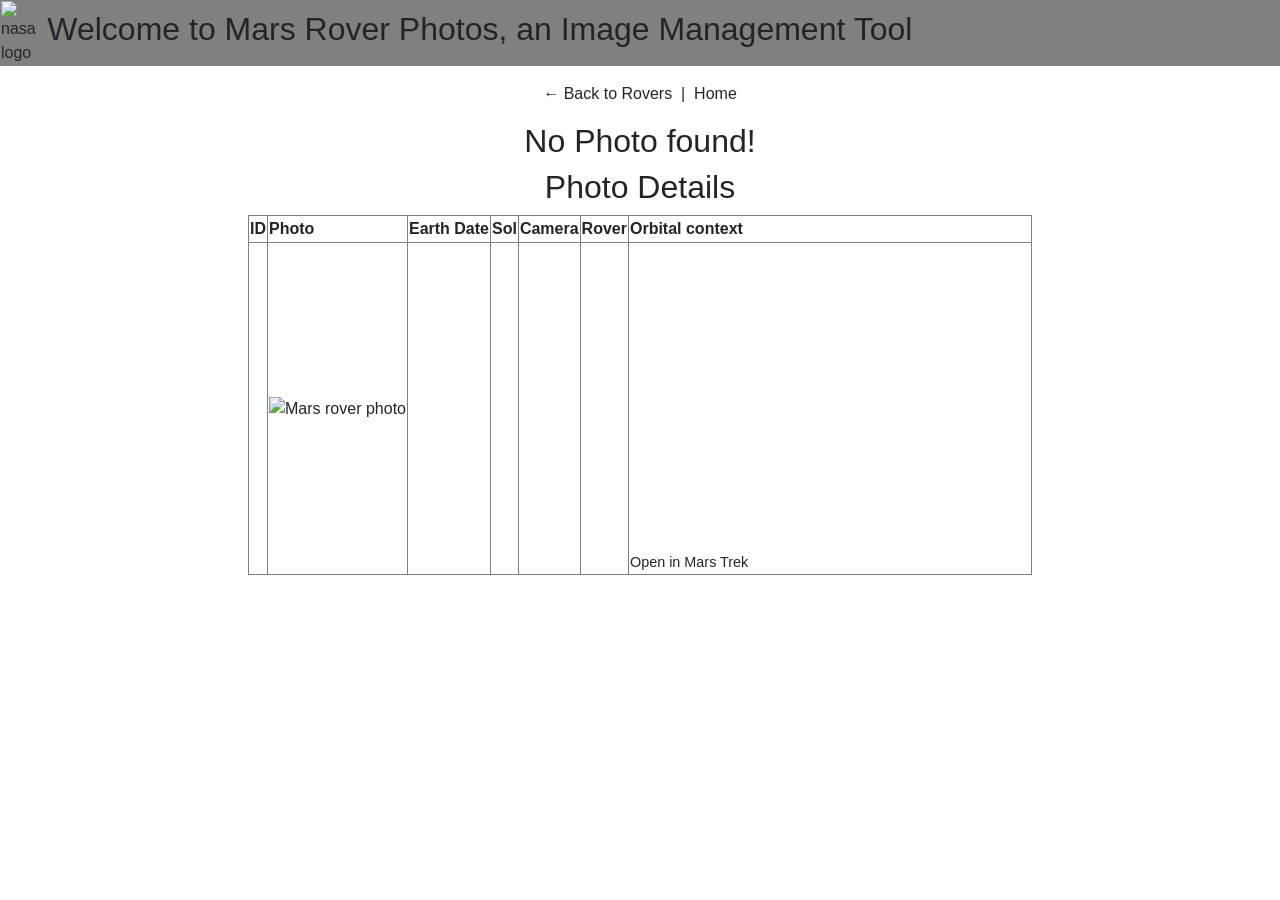
==== src/main/resources/templates/photo.html @ 44cae528 "Add Mars Trek landing-site context on the photo page. Show orbital mosaics next to hazcam shots, lin" ====
<!DOCTYPE html>
<html xmlns:th="http://www.thymeleaf.org">

<head>
  <base target="_blank">
  <meta charset="utf-8">
  <meta http-equiv="x-ua-compatible" content="ie=edge">
  <title>Mars Rover Photos</title>
  <meta name="viewport" content="width=device-width, initial-scale=1">
  <link rel="stylesheet" href="https://stackpath.bootstrapcdn.com/bootstrap/4.1.3/css/bootstrap.min.css"
    integrity="sha384-MCw98/SFnGE8fJT3GXwEOngsV7Zt27NXFoaoApmYm81iuXoPkFOJwJ8ERdknLPMO" crossorigin="anonymous">
  <link rel="stylesheet" href="https://use.fontawesome.com/releases/v5.4.1/css/all.css"
    integrity="sha384-5sAR7xN1Nv6T6+dT2mhtzEpVJvfS3NScPQTrOxhwjIuvcA67KV2R5Jz6kr4abQsz" crossorigin="anonymous">
  <link rel="stylesheet" href="../css/shards.min.css">
  <link rel="stylesheet" href="https://unpkg.com/leaflet@1.9.4/dist/leaflet.css"
    integrity="sha256-p4NxAoJBhIIN+hmNHrzRCf9tD/miZyoHS5obTRR9BMY=" crossorigin="">
  <style>
    #trek-map {
      width: 400px;
      height: 300px;
      margin: 0 auto;
    }
    .trek-caption {
      max-width: 420px;
      margin: 0.5rem auto 0;
      font-size: 0.9rem;
    }
  </style>
</head>

<body>
  <table style="background-color: gray;">
    <tr style="width: 100%">
      <td style="width: 1%">
        <img alt="nasa logo" src="../images/logo.png" height="150px;">
      </td>
      <td style="width: 55%" align="left">
        <h2>Welcome to Mars Rover Photos, an Image Management Tool</h2>
      </td>
    </tr>
  </table>

  <div align="center" style="min-height: 400px; padding-bottom: 2rem;">
    <p style="margin: 1rem 0;">
      <a th:href="@{/rovers}" target="_self">← Back to Rovers</a>
      &nbsp;|&nbsp;
      <a th:href="@{/}" target="_self">Home</a>
    </p>
    <div th:switch="${photo}">
      <h2 th:case="null">No Photo found!</h2>
      <div th:case="*">
        <h2>Photo Details</h2>
        <table border="1">
          <thead>
            <tr>
              <th>ID</th>
              <th>Photo</th>
              <th>Earth Date</th>
              <th>Sol</th>
              <th>Camera</th>
              <th>Rover</th>
              <th>Orbital context</th>
            </tr>
          </thead>
          <tbody>
            <tr>
              <td th:text="${photo.id}"></td>
              <td>
                <a th:href="${photo.imgSrc}">
                  <img alt="Mars rover photo" th:src="${photo.imgSrc}" width="500" height="300" />
                </a>
              </td>
              <td th:text="${photo.earthDate}"></td>
              <td th:text="${photo.sol}"></td>
              <td>
                <span th:if="${photo.camera != null}"
                  th:text="|${photo.camera.name} — ${photo.camera.fullName}|"></span>
              </td>
              <td>
                <span th:if="${photo.rover != null}" th:text="${photo.rover.name}"></span>
              </td>
              <td th:if="${trek != null}">
                <div id="trek-map"
                  th:attr="data-tile-url=${trek.tileUrlTemplate},
                           data-center-lat=${trek.centerLat},
                           data-center-lon=${trek.centerLon},
                           data-min-lat=${trek.minLat},
                           data-min-lon=${trek.minLon},
                           data-max-lat=${trek.maxLat},
                           data-max-lon=${trek.maxLon},
                           data-layer-title=${trek.layerTitle}"></div>
                <p class="trek-caption"
                  th:text="|Landing-site orbital mosaic (not the rover's exact position on ${photo.earthDate} / sol ${photo.sol}). ${trek.layerTitle}|"></p>
                <p class="trek-caption">
                  <a th:href="${trek.exploreUrl}" target="_blank" rel="noopener noreferrer">Open in Mars Trek</a>
                </p>
              </td>
            </tr>
          </tbody>
        </table>
      </div>
    </div>
  </div>

  <script src="https://unpkg.com/leaflet@1.9.4/dist/leaflet.js"
    integrity="sha256-20nQCchB9co0qIjJZRGuk2/Z9VM+kNiyxNV1lvTlZBo=" crossorigin=""></script>
  <script>
    (function () {
      var el = document.getElementById('trek-map');
      if (!el || typeof L === 'undefined') {
        return;
      }

      var tileUrl = el.getAttribute('data-tile-url');
      var centerLat = parseFloat(el.getAttribute('data-center-lat'));
      var centerLon = parseFloat(el.getAttribute('data-center-lon'));
      var minLat = parseFloat(el.getAttribute('data-min-lat'));
      var minLon = parseFloat(el.getAttribute('data-min-lon'));
      var maxLat = parseFloat(el.getAttribute('data-max-lat'));
      var maxLon = parseFloat(el.getAttribute('data-max-lon'));
      var layerTitle = el.getAttribute('data-layer-title') || 'Mars Trek';

      var map = L.map(el, {
        crs: L.CRS.EPSG4326,
        worldCopyJump: false
      });

      L.tileLayer(tileUrl, {
        attribution: 'NASA / JPL Mars Trek',
        maxZoom: 12,
        minZoom: 0,
        tms: false,
        noWrap: true
      }).addTo(map);

      var bounds = L.latLngBounds(
        L.latLng(minLat, minLon),
        L.latLng(maxLat, maxLon)
      );
      map.fitBounds(bounds, { padding: [12, 12], maxZoom: 8 });
      L.marker([centerLat, centerLon]).addTo(map).bindPopup(layerTitle);
    })();
  </script>
</body>

</html>
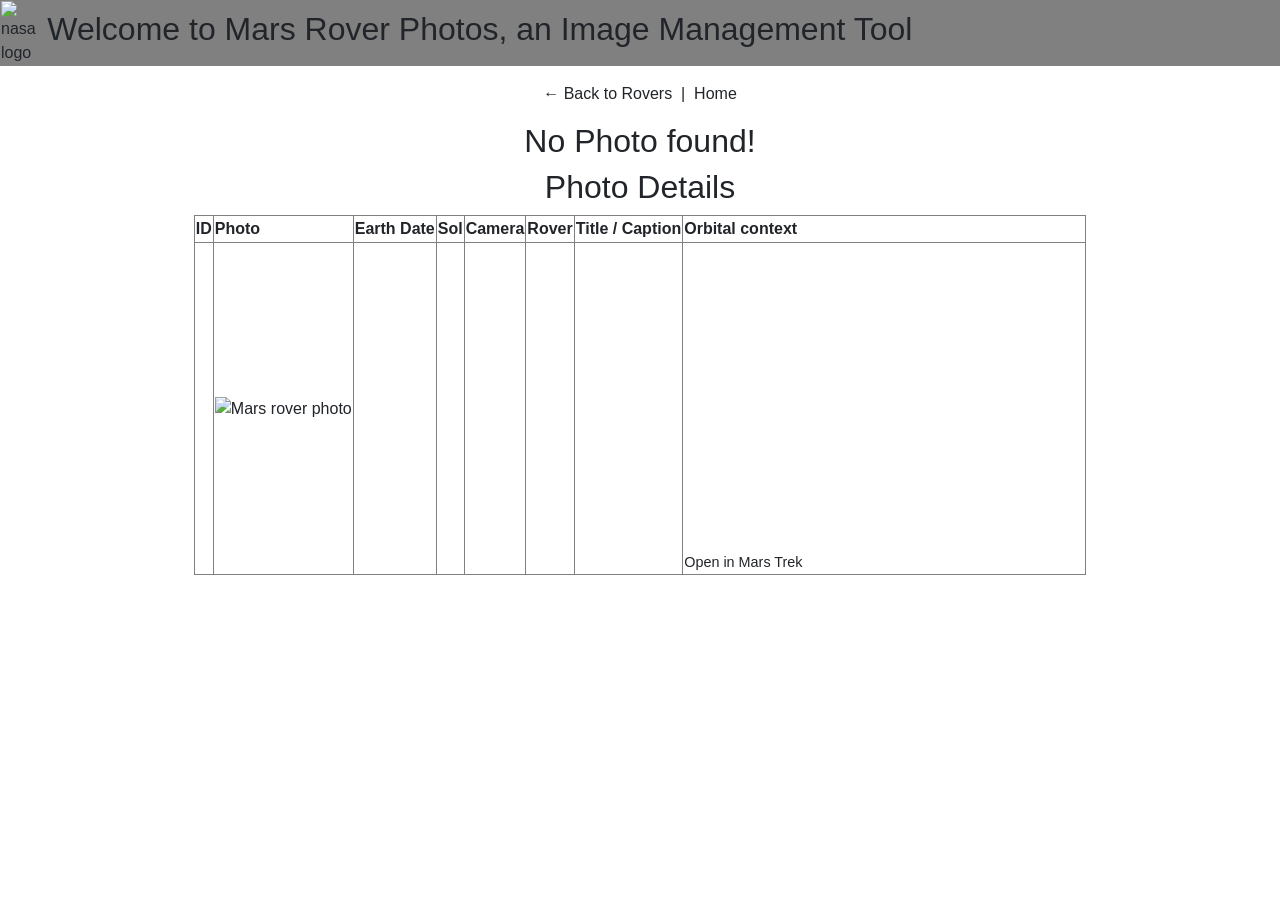
==== commit d28a332f: "Upgrade Mars Vista client from v1 to v2." ====
--- a/src/main/resources/templates/photo.html
+++ b/src/main/resources/templates/photo.html
@@ -59,6 +59,7 @@
               <th>Sol</th>
               <th>Camera</th>
               <th>Rover</th>
+              <th>Title / Caption</th>
               <th>Orbital context</th>
             </tr>
           </thead>
@@ -78,6 +79,10 @@
               </td>
               <td>
                 <span th:if="${photo.rover != null}" th:text="${photo.rover.name}"></span>
+              </td>
+              <td style="max-width: 280px; text-align: left; padding: 0.5rem;">
+                <div th:if="${photo.title != null}" th:text="${photo.title}" style="font-weight: bold;"></div>
+                <div th:if="${photo.caption != null}" th:text="${photo.caption}" style="font-size: 0.9rem;"></div>
               </td>
               <td th:if="${trek != null}">
                 <div id="trek-map"
